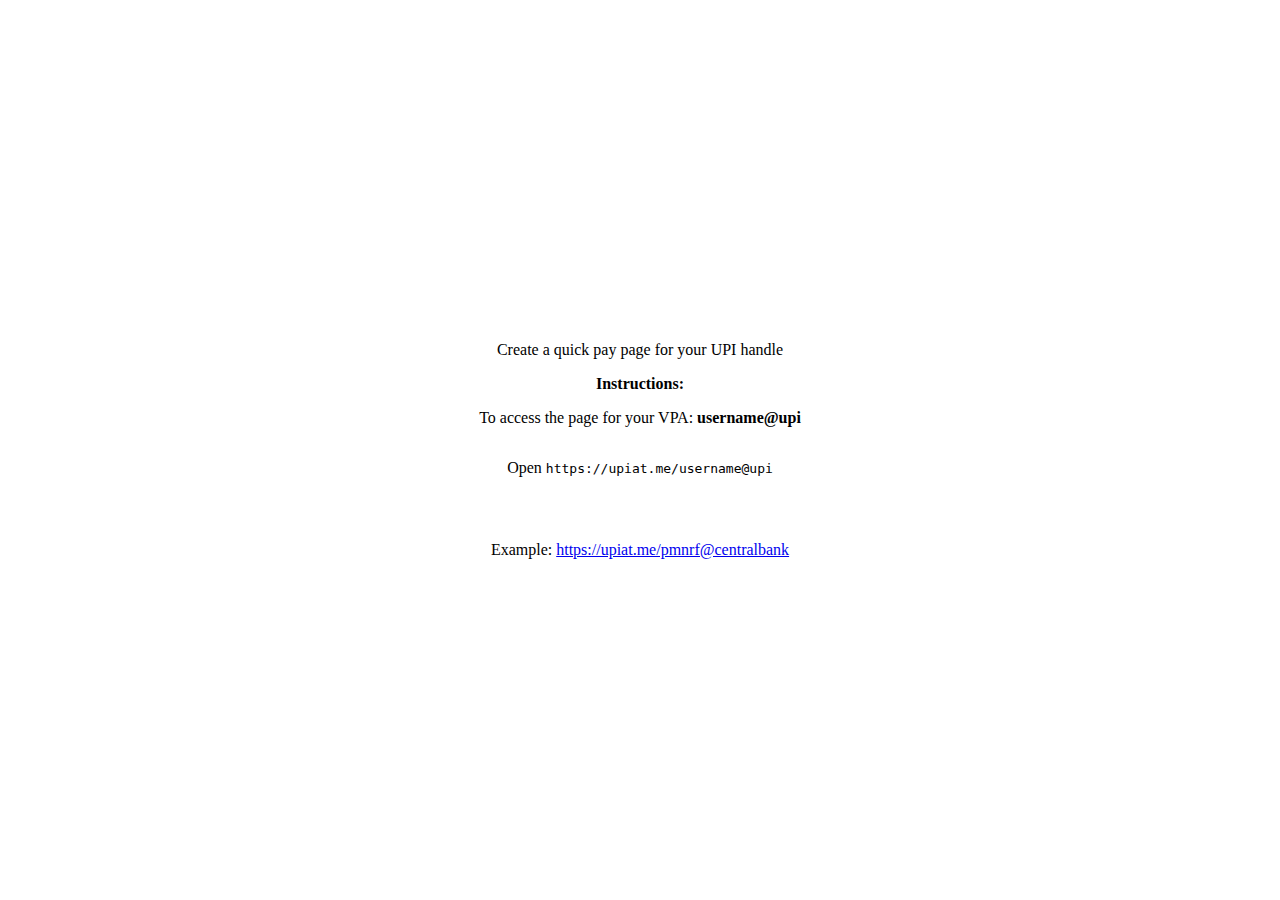
==== index.html @ 2cdf1947 "Update pages" ====
<html>
  <head>
    <meta name="viewport" content="width=device-width, initial-scale=1.0" />
    <style>
      .container {
          width: 100%;
          height: 100%;
          display: flex;
          align-items: center;
          align-content: center;
          justify-content: center;
          flex-direction: column;
      }
    </style>
  </head>
  <body>
    <div class="container">
        <p>Create a quick pay page for your UPI handle</p>
        <b>Instructions:</b>
        <p>To access the page for your VPA: <b>username@upi</b></p>
        <p>Open <code>https://upiat.me/username@upi</code><p>
        <p>Example: <a href="https://upiat.me/pmnrf@centralbank">https://upiat.me/pmnrf@centralbank</a></p>
    </div>
  </body>
</html>
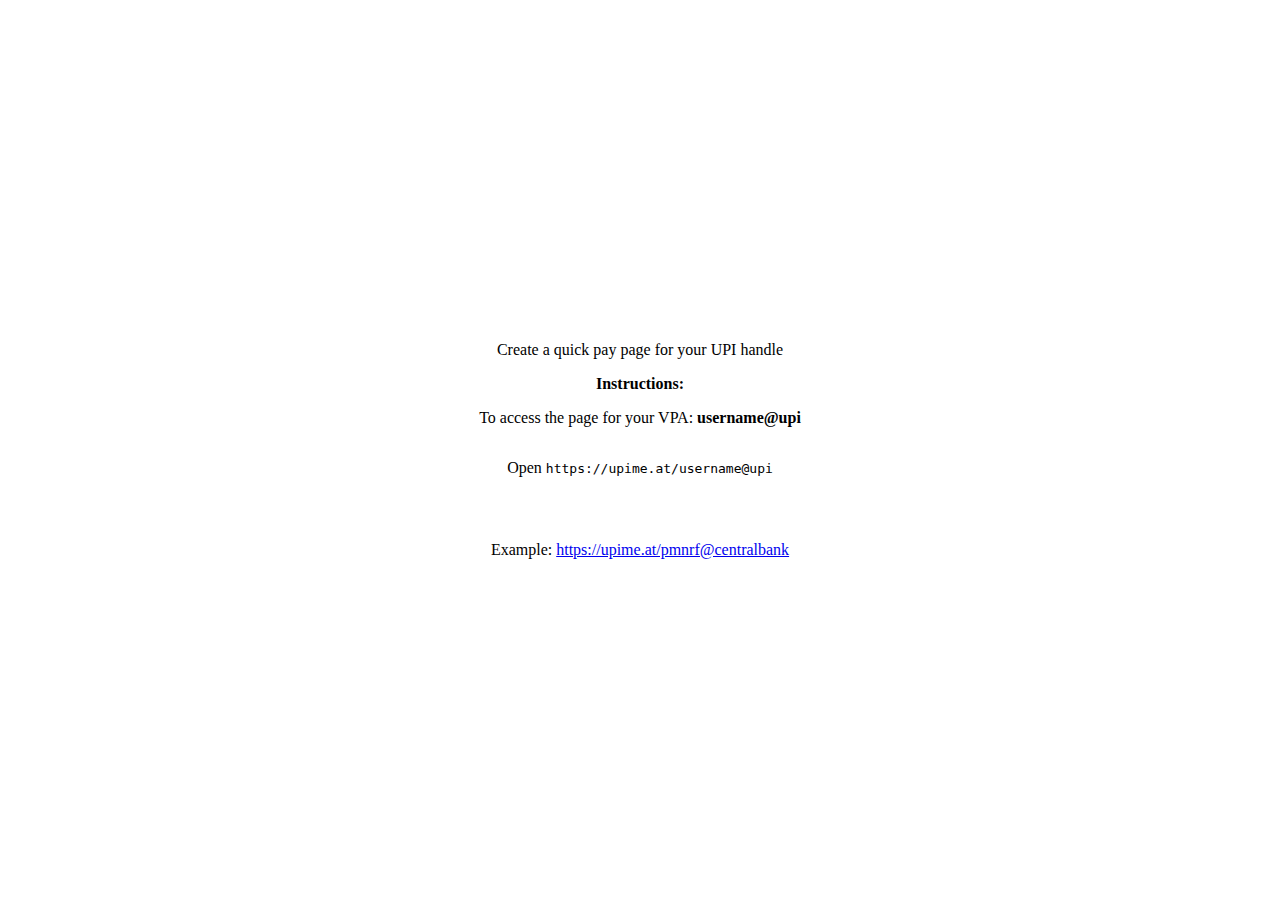
==== commit ea5bf346: "Fix domain name" ====
--- a/index.html
+++ b/index.html
@@ -18,8 +18,8 @@
         <p>Create a quick pay page for your UPI handle</p>
         <b>Instructions:</b>
         <p>To access the page for your VPA: <b>username@upi</b></p>
-        <p>Open <code>https://upiat.me/username@upi</code><p>
-        <p>Example: <a href="https://upiat.me/pmnrf@centralbank">https://upiat.me/pmnrf@centralbank</a></p>
+        <p>Open <code>https://upime.at/username@upi</code><p>
+        <p>Example: <a href="https://upime.at/pmnrf@centralbank">https://upime.at/pmnrf@centralbank</a></p>
     </div>
   </body>
 </html>
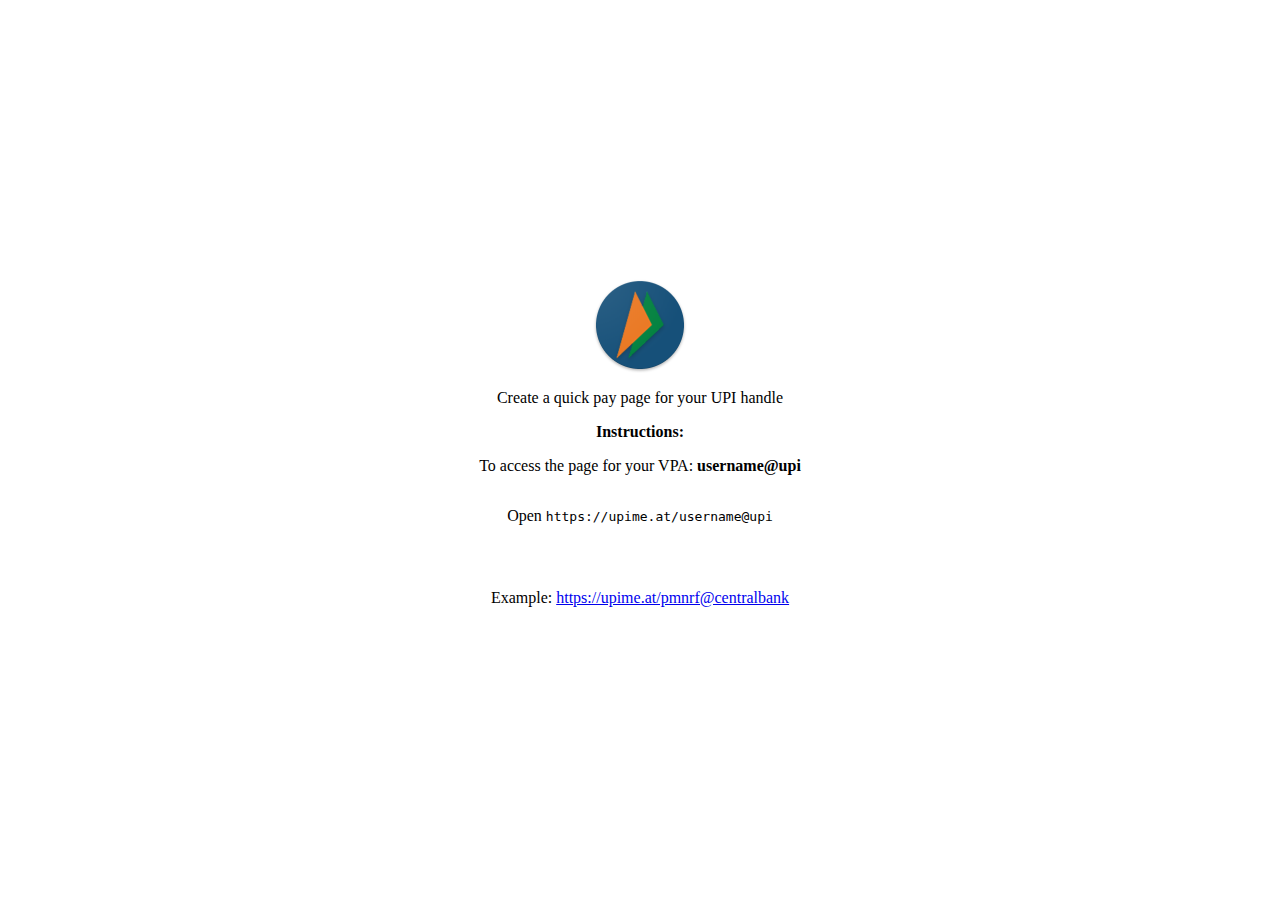
==== commit 80ffa065: "Update layouts" ====
--- a/index.html
+++ b/index.html
@@ -1,25 +1,38 @@
 <html>
   <head>
     <meta name="viewport" content="width=device-width, initial-scale=1.0" />
+    <title>UPI me at</title>
     <style>
       .container {
-          width: 100%;
-          height: 100%;
-          display: flex;
-          align-items: center;
-          align-content: center;
-          justify-content: center;
-          flex-direction: column;
+        width: 100%;
+        height: 100%;
+        display: flex;
+        align-items: center;
+        align-content: center;
+        justify-content: center;
+        flex-direction: column;
+      }
+
+      .container img {
+        width: 6em;
+        height: 6em;
       }
     </style>
   </head>
   <body>
     <div class="container">
-        <p>Create a quick pay page for your UPI handle</p>
-        <b>Instructions:</b>
-        <p>To access the page for your VPA: <b>username@upi</b></p>
-        <p>Open <code>https://upime.at/username@upi</code><p>
-        <p>Example: <a href="https://upime.at/pmnrf@centralbank">https://upime.at/pmnrf@centralbank</a></p>
+      <img src="logo.png" />
+      <p>Create a quick pay page for your UPI handle</p>
+      <b>Instructions:</b>
+      <p>To access the page for your VPA: <b>username@upi</b></p>
+      <p>Open <code>https://upime.at/username@upi</code></p>
+      <p></p>
+      <p>
+        Example:
+        <a href="https://upime.at/pmnrf@centralbank"
+          >https://upime.at/pmnrf@centralbank</a
+        >
+      </p>
     </div>
   </body>
 </html>
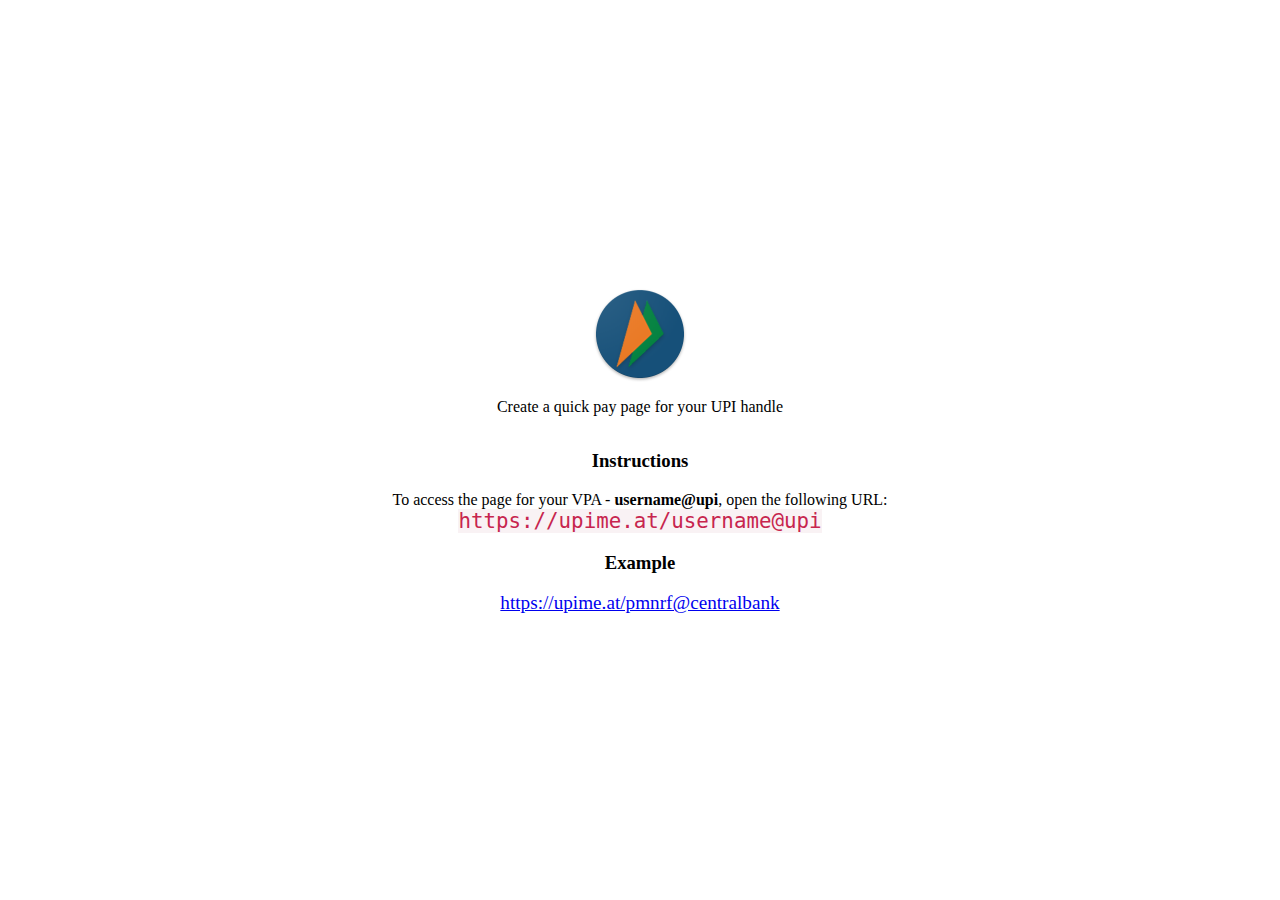
==== commit f97ea6c9: "Update index page" ====
--- a/index.html
+++ b/index.html
@@ -7,15 +7,24 @@
         width: 100%;
         height: 100%;
         display: flex;
-        align-items: center;
-        align-content: center;
         justify-content: center;
         flex-direction: column;
+        align-items: center;
       }
 
       .container img {
         width: 6em;
         height: 6em;
+        margin-left: auto;
+        margin-right: auto;
+      }
+      code {
+        font-size: 1.3rem;
+        color: rgb(199, 37, 78);
+        background-color: rgb(249, 242, 244);
+      }
+      a {
+        font-size: 1.2rem;
       }
     </style>
   </head>
@@ -23,16 +32,16 @@
     <div class="container">
       <img src="logo.png" />
       <p>Create a quick pay page for your UPI handle</p>
-      <b>Instructions:</b>
-      <p>To access the page for your VPA: <b>username@upi</b></p>
-      <p>Open <code>https://upime.at/username@upi</code></p>
-      <p></p>
-      <p>
-        Example:
-        <a href="https://upime.at/pmnrf@centralbank"
-          >https://upime.at/pmnrf@centralbank</a
-        >
-      </p>
+      <h3>Instructions</h3>
+      <span>
+        To access the page for your VPA - <b>username@upi</b>, open the
+        following URL:</span
+      >
+      <code>https://upime.at/username@upi</code>
+      <h3>Example</h3>
+      <a href="https://upime.at/pmnrf@centralbank"
+        >https://upime.at/pmnrf@centralbank</a
+      >
     </div>
   </body>
 </html>
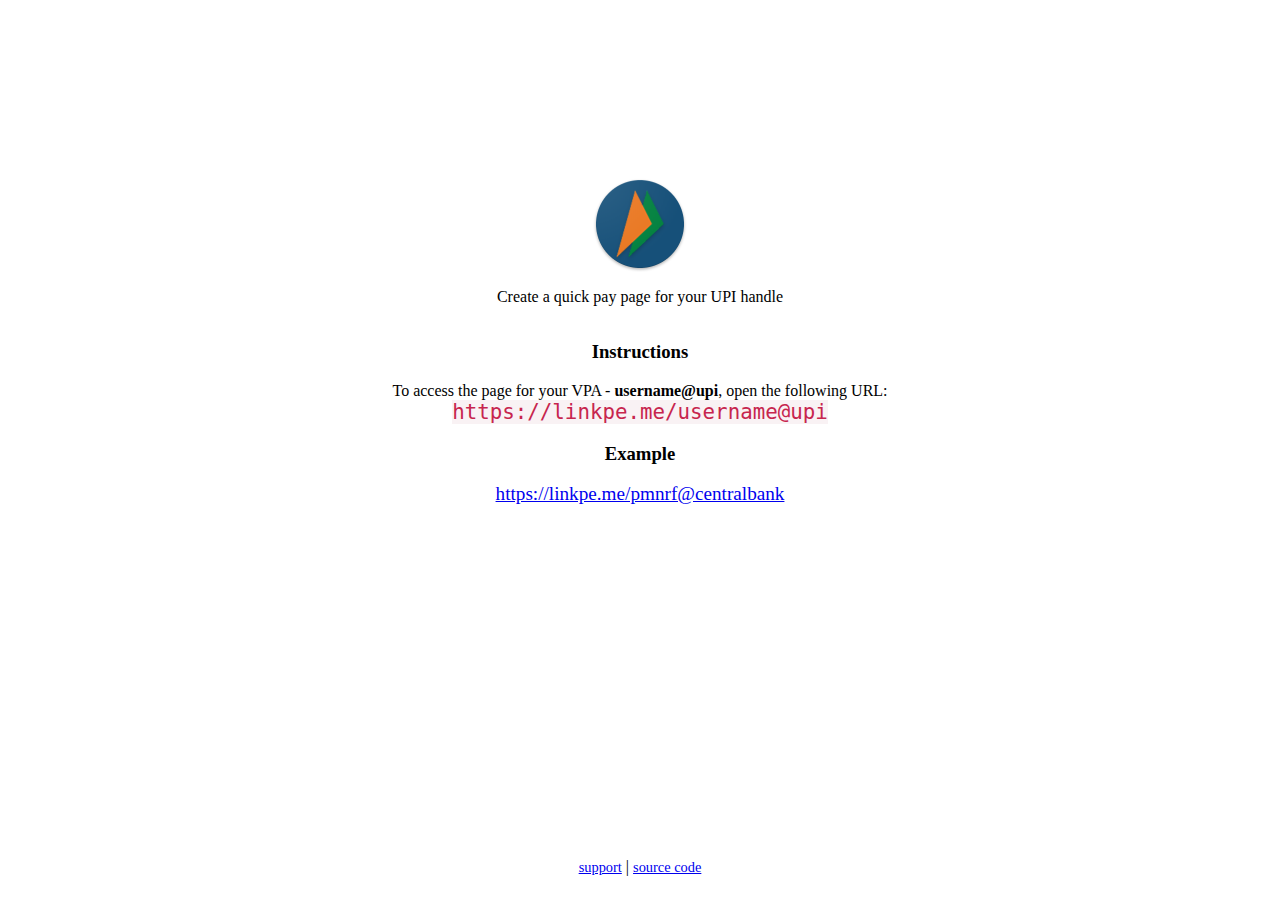
==== commit 5acb2484: "Change domain to linkpe.me" ====
--- a/index.html
+++ b/index.html
@@ -1,15 +1,14 @@
 <html>
   <head>
     <meta name="viewport" content="width=device-width, initial-scale=1.0" />
+    <link rel="shortcut icon" href="logo.png" />
     <title>UPI me at</title>
     <style>
       .container {
         width: 100%;
         height: 100%;
         display: flex;
-        justify-content: center;
         flex-direction: column;
-        align-items: center;
       }
 
       .container img {
@@ -18,30 +17,50 @@
         margin-left: auto;
         margin-right: auto;
       }
+      .main {
+        display: flex;
+        flex-direction: column;
+        align-items: center;
+        margin: auto;
+      }
+      .footer {
+        display: flex;
+        flex-direction: column;
+        align-items: center;
+        margin-top: auto;
+      }
+      .footer a {
+        font-size: 0.9rem;
+      }
       code {
         font-size: 1.3rem;
         color: rgb(199, 37, 78);
         background-color: rgb(249, 242, 244);
       }
-      a {
+      .main a {
         font-size: 1.2rem;
       }
     </style>
   </head>
   <body>
     <div class="container">
-      <img src="logo.png" />
-      <p>Create a quick pay page for your UPI handle</p>
-      <h3>Instructions</h3>
-      <span>
-        To access the page for your VPA - <b>username@upi</b>, open the
-        following URL:</span
-      >
-      <code>https://upime.at/username@upi</code>
-      <h3>Example</h3>
-      <a href="https://upime.at/pmnrf@centralbank"
-        >https://upime.at/pmnrf@centralbank</a
-      >
+      <div class="main">
+        <img src="logo.png" />
+        <p>Create a quick pay page for your UPI handle</p>
+        <h3>Instructions</h3>
+        <span>
+          To access the page for your VPA - <b>username@upi</b>, open the
+          following URL:</span
+        >
+        <code>https://linkpe.me/username@upi</code>
+        <h3>Example</h3>
+        <a href="https://linkpe.me/pmnrf@centralbank"
+          >https://linkpe.me/pmnrf@centralbank</a
+        >
+      </div>
+      <div class="footer">
+        <p><a href="mailto:mbakshi1094@gmail.com">support</a> | <a href="https://github.com/mb-14/linkpe.me">source code</a> </p>
+      </div>
     </div>
   </body>
 </html>
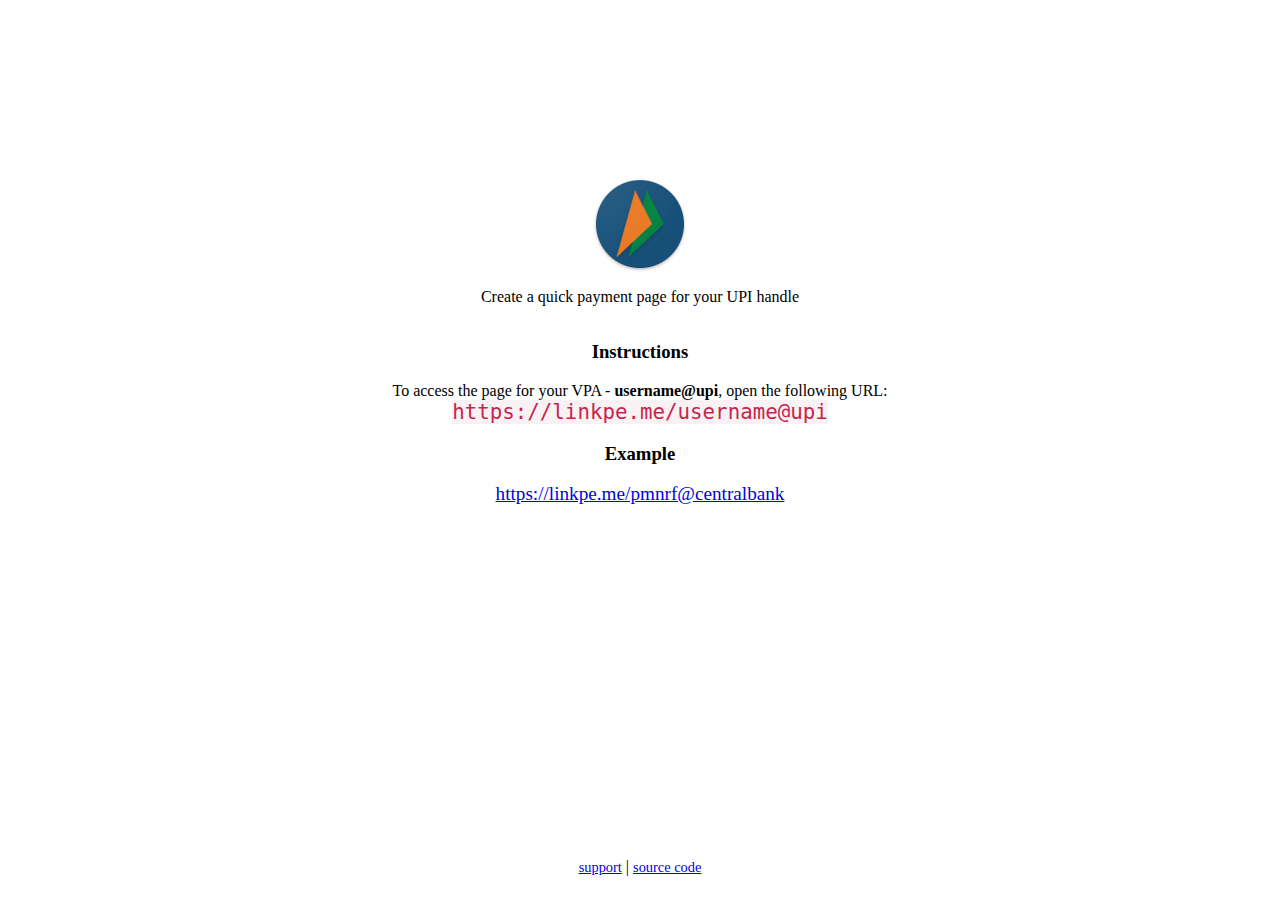
==== commit a0951295: "change pay to payment" ====
--- a/index.html
+++ b/index.html
@@ -2,7 +2,7 @@
   <head>
     <meta name="viewport" content="width=device-width, initial-scale=1.0" />
     <link rel="shortcut icon" href="logo.png" />
-    <title>UPI me at</title>
+    <title>Linkpe</title>
     <style>
       .container {
         width: 100%;
@@ -46,7 +46,7 @@
     <div class="container">
       <div class="main">
         <img src="logo.png" />
-        <p>Create a quick pay page for your UPI handle</p>
+        <p>Create a quick payment page for your UPI handle</p>
         <h3>Instructions</h3>
         <span>
           To access the page for your VPA - <b>username@upi</b>, open the
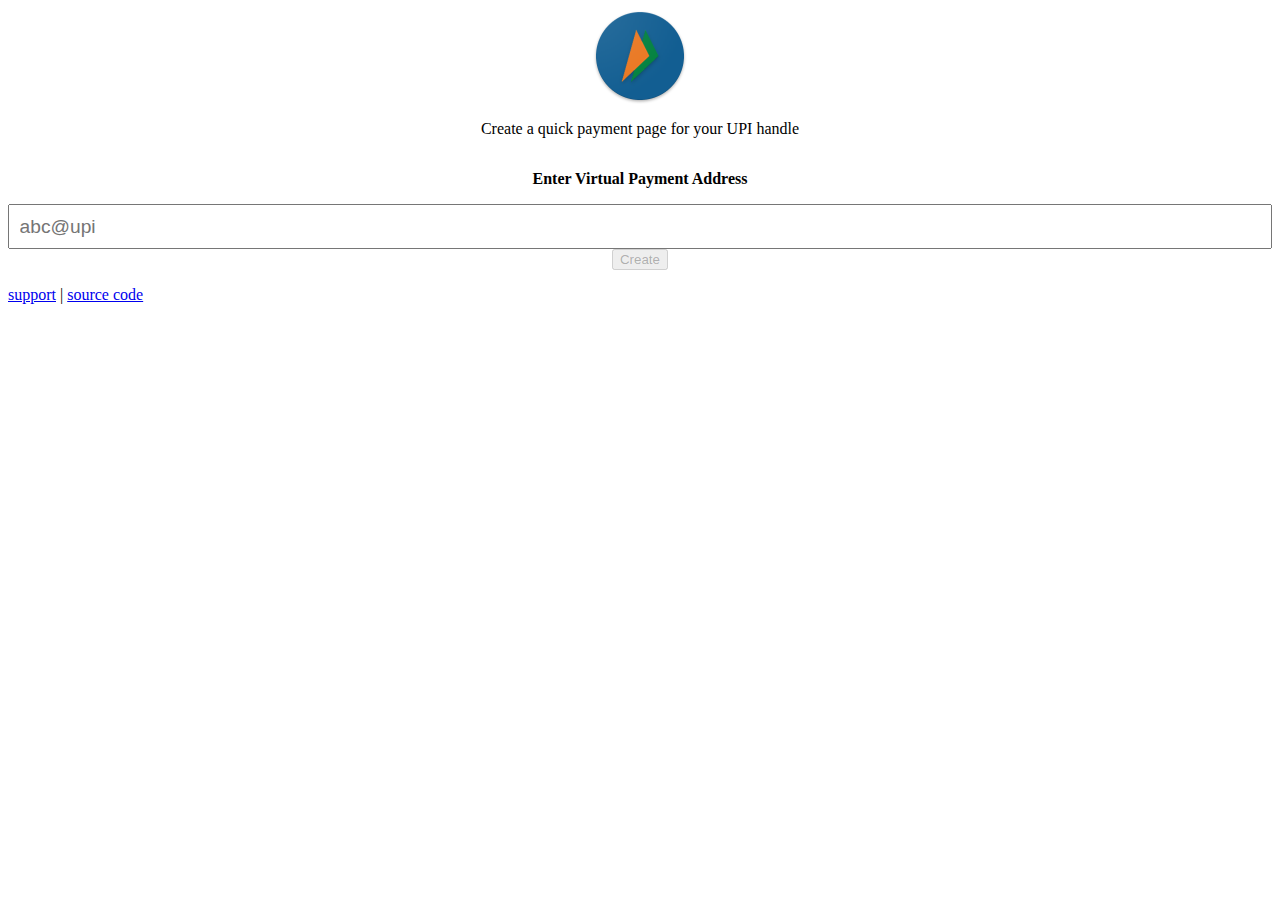
==== commit d3a48f95: "Update pathname only" ====
--- a/index.html
+++ b/index.html
@@ -2,15 +2,9 @@
   <head>
     <meta name="viewport" content="width=device-width, initial-scale=1.0" />
     <link rel="shortcut icon" href="logo.png" />
+    <link rel="stylesheet" type="text/css" href="style.css" />
     <title>Linkpe</title>
     <style>
-      .container {
-        width: 100%;
-        height: 100%;
-        display: flex;
-        flex-direction: column;
-      }
-
       .container img {
         width: 6em;
         height: 6em;
@@ -21,24 +15,20 @@
         display: flex;
         flex-direction: column;
         align-items: center;
+        text-align: center;
         margin: auto;
       }
-      .footer {
-        display: flex;
-        flex-direction: column;
-        align-items: center;
-        margin-top: auto;
-      }
-      .footer a {
-        font-size: 0.9rem;
-      }
-      code {
-        font-size: 1.3rem;
-        color: rgb(199, 37, 78);
-        background-color: rgb(249, 242, 244);
-      }
+
       .main a {
         font-size: 1.2rem;
+      }
+      .label {
+        font-weight: bold;
+      }
+      #vpa {
+        font-size: 1.2em;
+        width: 100%;
+        padding: 0.5em;
       }
     </style>
   </head>
@@ -47,20 +37,34 @@
       <div class="main">
         <img src="logo.png" />
         <p>Create a quick payment page for your UPI handle</p>
-        <h3>Instructions</h3>
-        <span>
-          To access the page for your VPA - <b>username@upi</b>, open the
-          following URL:</span
-        >
-        <code>https://linkpe.me/username@upi</code>
-        <h3>Example</h3>
-        <a href="https://linkpe.me/pmnrf@centralbank"
-          >https://linkpe.me/pmnrf@centralbank</a
-        >
+        <p class="label">Enter Virtual Payment Address</p>
+        <input type="text" id="vpa" placeholder="abc@upi" />
+        <button id="create" class="button" href="https://linkpe.me/" disabled>
+          Create
+        </button>
       </div>
       <div class="footer">
-        <p><a href="mailto:mbakshi1094@gmail.com">support</a> | <a href="https://github.com/mb-14/linkpe.me">source code</a> </p>
+        <p>
+          <a href="mailto:mbakshi1094@gmail.com">support</a> |
+          <a href="https://github.com/mb-14/linkpe.me">source code</a>
+        </p>
       </div>
     </div>
+    <script>
+      var vpaInput = document.getElementById("vpa");
+      var createEl = document.getElementById("create");
+      const vpaRegex = /^.+@.+/;
+      vpaInput.addEventListener("input", function (event) {
+        var vpa = vpaInput.value;
+        if (vpaRegex.test(vpa)) {
+          createEl.disabled = false;
+        } else {
+          createEl.disabled = true;
+        }
+      });
+      createEl.addEventListener("click", function (event) {
+        window.location.pathname = vpaInput.value;
+      });
+    </script>
   </body>
 </html>
